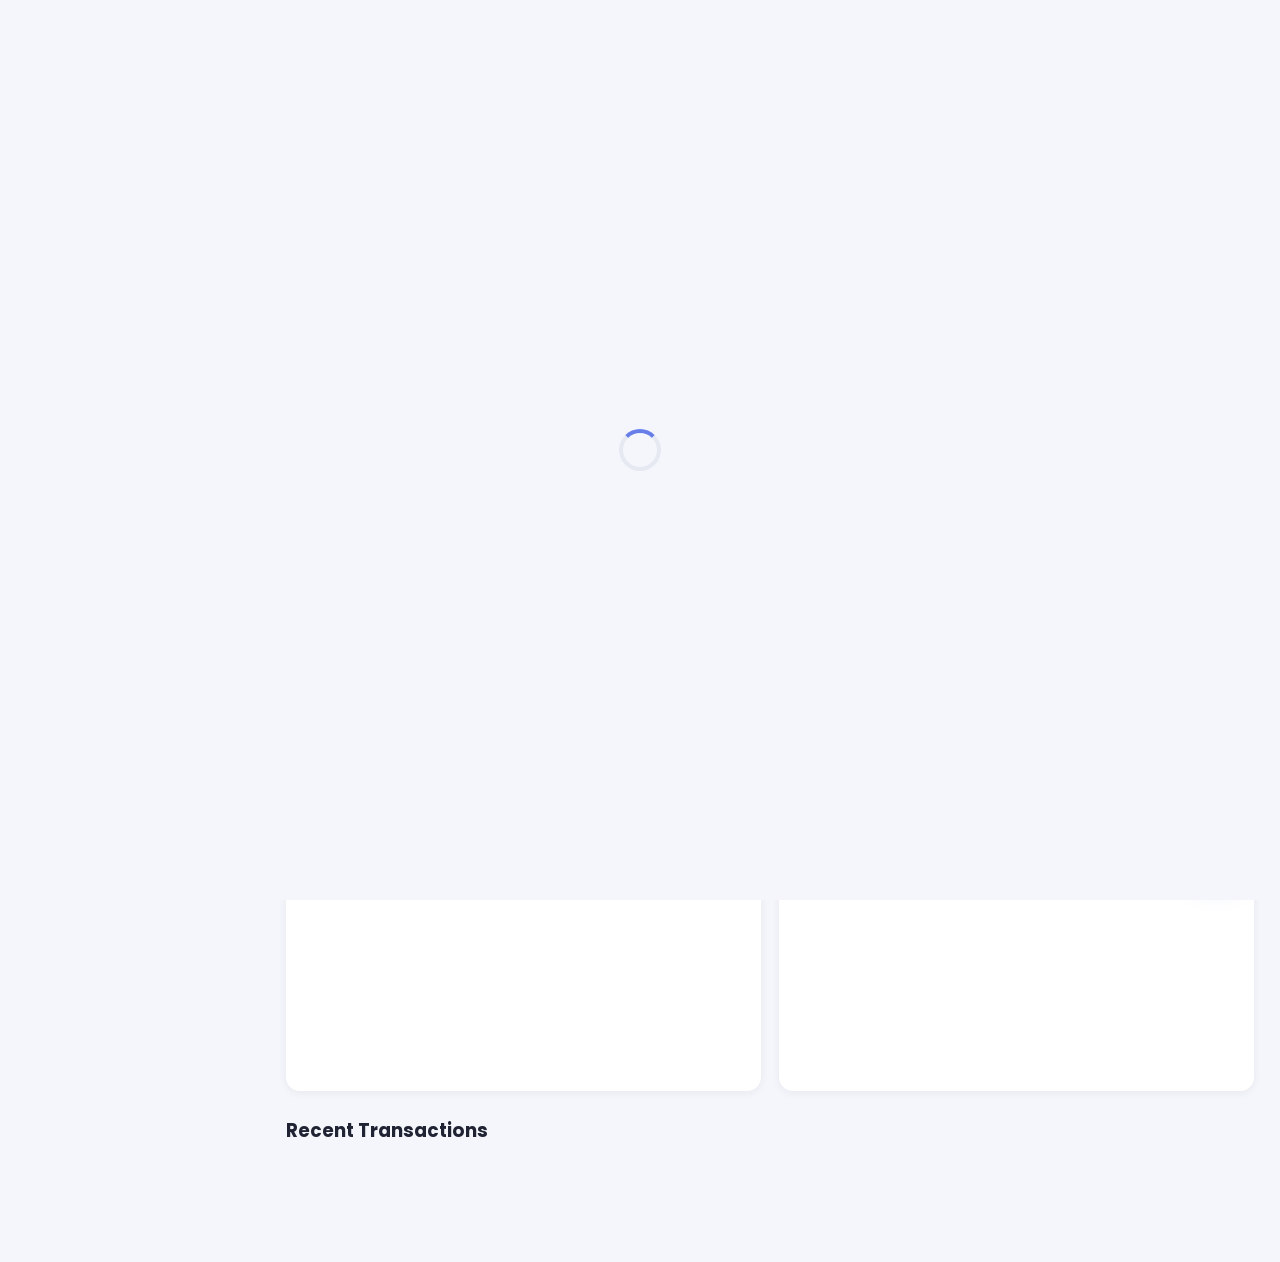
==== dashboard.html @ 9ea7223c "Initial commit: modern expense tracker with Firebase auth, Firestore, charts and admin dashboard Van" ====
<!DOCTYPE html>
<html lang="en">
<head>
<meta charset="UTF-8" />
<meta name="viewport" content="width=device-width, initial-scale=1.0" />
<title>Expense Tracker | Dashboard</title>

<link rel="preconnect" href="https://fonts.googleapis.com" />
<link href="https://fonts.googleapis.com/css2?family=Poppins:wght@400;500;600;700;800&display=swap" rel="stylesheet" />
<link rel="stylesheet" href="https://cdnjs.cloudflare.com/ajax/libs/font-awesome/6.5.1/css/all.min.css" />

<link rel="stylesheet" href="css/styles.css" />
<link rel="stylesheet" href="css/dashboard.css" />

<link rel="icon" href="data:image/svg+xml,<svg xmlns=%22http://www.w3.org/2000/svg%22 viewBox=%220 0 100 100%22><text y=%22.9em%22 font-size=%2290%22>💰</text></svg>" />
</head>
<body data-theme="light">

<!-- Full page loader shown until auth state + initial data resolve -->
<div id="page-loader">
  <div class="spinner"></div>
</div>

<div id="toast-container"></div>
<div class="sidebar-overlay" id="sidebar-overlay"></div>

<div class="app-shell">

  <!-- ================= SIDEBAR ================= -->
  <aside class="sidebar" id="sidebar">
    <div class="sidebar-brand">
      <div class="logo-icon"><i class="fa-solid fa-wallet"></i></div>
      <span>ExpenseTracker</span>
    </div>

    <ul class="nav-list">
      <li class="nav-item active" data-section="dashboard"><i class="fa-solid fa-gauge-high"></i>Dashboard</li>
      <li class="nav-item" data-section="expenses"><i class="fa-solid fa-receipt"></i>Expenses</li>
      <li class="nav-item" data-section="categories"><i class="fa-solid fa-tags"></i>Categories</li>
      <li class="nav-item" data-section="budget"><i class="fa-solid fa-piggy-bank"></i>Budget</li>
      <li class="nav-item" data-section="reports"><i class="fa-solid fa-file-export"></i>Reports</li>

      <li class="nav-section-label admin-only hidden">Administration</li>
      <li class="nav-item admin-link admin-only hidden" data-section="admin"><i class="fa-solid fa-user-shield"></i>Admin Panel</li>
    </ul>

    <div class="sidebar-footer">
      <div class="user-mini">
        <img id="sidebar-user-photo" src="" alt="avatar" />
        <div>
          <div class="name" id="sidebar-user-name">&nbsp;</div>
          <div class="email" id="sidebar-user-email">&nbsp;</div>
        </div>
      </div>
      <button class="btn btn-outline btn-block btn-sm" id="logout-btn"><i class="fa-solid fa-right-from-bracket"></i> Logout</button>
    </div>
  </aside>

  <!-- ================= MAIN ================= -->
  <div class="main-content">
    <header class="topbar">
      <div class="flex gap-12" style="align-items:center;">
        <button class="btn-icon" id="hamburger-btn"><i class="fa-solid fa-bars"></i></button>
        <h2 id="page-title">Dashboard</h2>
      </div>
      <div class="topbar-actions">
        <button class="theme-toggle" id="theme-toggle" title="Toggle dark mode">
          <div class="knob"><i class="fa-solid fa-moon"></i></div>
        </button>
        <span class="badge badge-admin admin-only hidden"><i class="fa-solid fa-crown"></i> Admin</span>
      </div>
    </header>

    <div class="page-body">

      <!-- ============ DASHBOARD SECTION ============ -->
      <section class="page-section active" id="section-dashboard">
        <div class="summary-grid" id="summary-cards"></div>

        <div class="charts-grid">
          <div class="chart-card"><h4><i class="fa-solid fa-chart-column"></i> Today</h4><div class="chart-wrap"><canvas id="chart-daily"></canvas></div></div>
          <div class="chart-card"><h4><i class="fa-solid fa-chart-bar"></i> This Week</h4><div class="chart-wrap"><canvas id="chart-weekly"></canvas></div></div>
          <div class="chart-card"><h4><i class="fa-solid fa-chart-line"></i> This Month</h4><div class="chart-wrap"><canvas id="chart-monthly"></canvas></div></div>
          <div class="chart-card"><h4><i class="fa-solid fa-chart-area"></i> This Year</h4><div class="chart-wrap"><canvas id="chart-yearly"></canvas></div></div>
          <div class="chart-card"><h4><i class="fa-solid fa-chart-pie"></i> By Category</h4><div class="chart-wrap"><canvas id="chart-category"></canvas></div></div>
          <div class="chart-card"><h4><i class="fa-solid fa-credit-card"></i> By Payment Method</h4><div class="chart-wrap"><canvas id="chart-payment"></canvas></div></div>
        </div>

        <div class="section-header"><h3>Recent Transactions</h3></div>
        <div class="expense-list" id="recent-transactions"></div>
      </section>

      <!-- ============ EXPENSES SECTION ============ -->
      <section class="page-section" id="section-expenses">
        <div class="section-header">
          <h3>All Expenses</h3>
          <button class="btn btn-primary btn-sm" id="add-expense-btn-inline"><i class="fa-solid fa-plus"></i> Add Expense</button>
        </div>

        <div class="filters-bar">
          <div class="search-box"><i class="fa-solid fa-magnifying-glass"></i><input type="text" class="form-control" id="expense-search" placeholder="Search by name or category&hellip;" /></div>
          <select class="form-control" id="filter-category"><option value="">All Categories</option></select>
          <select class="form-control" id="filter-payment"><option value="">All Payment Methods</option></select>
          <select class="form-control" id="filter-month">
            <option value="">All Months</option>
          </select>
          <select class="form-control" id="filter-year"><option value="">All Years</option></select>
          <input type="number" class="form-control" id="filter-min-amount" placeholder="Min ₹" style="width:100px;" />
          <input type="number" class="form-control" id="filter-max-amount" placeholder="Max ₹" style="width:100px;" />
          <select class="form-control" id="sort-expenses">
            <option value="latest">Latest First</option>
            <option value="oldest">Oldest First</option>
            <option value="highest">Highest Amount</option>
            <option value="lowest">Lowest Amount</option>
          </select>
          <button class="btn btn-outline btn-sm" id="clear-filters-btn"><i class="fa-solid fa-filter-circle-xmark"></i> Clear</button>
        </div>

        <div class="list-header">
          <span></span><span>Expense</span><span class="col-category">Category</span><span class="col-payment">Payment</span><span>Amount</span><span></span>
        </div>
        <div class="expense-list" id="full-expense-list"></div>
      </section>

      <!-- ============ CATEGORIES SECTION ============ -->
      <section class="page-section" id="section-categories">
        <div class="section-header"><h3>Categories</h3></div>
        <div class="category-grid" id="category-grid"></div>
      </section>

      <!-- ============ BUDGET SECTION ============ -->
      <section class="page-section" id="section-budget">
        <div class="section-header">
          <h3>Budget Tracking</h3>
          <button class="btn btn-primary btn-sm" id="set-budget-btn"><i class="fa-solid fa-gear"></i> Set Budget</button>
        </div>
        <div class="budget-grid" id="budget-grid"></div>
      </section>

      <!-- ============ REPORTS SECTION ============ -->
      <section class="page-section" id="section-reports">
        <div class="section-header"><h3>Reports</h3></div>

        <div class="report-range-grid">
          <button class="chip active" data-range="today">Today</button>
          <button class="chip" data-range="yesterday">Yesterday</button>
          <button class="chip" data-range="week">This Week</button>
          <button class="chip" data-range="month">This Month</button>
          <button class="chip" data-range="year">This Year</button>
          <button class="chip" data-range="custom">Custom Range</button>
        </div>

        <div class="filters-bar hidden" id="custom-range-bar">
          <div class="form-group" style="margin-bottom:0;"><label>From</label><input type="date" class="form-control" id="report-from" /></div>
          <div class="form-group" style="margin-bottom:0;"><label>To</label><input type="date" class="form-control" id="report-to" /></div>
          <button class="btn btn-primary btn-sm" id="apply-custom-range">Apply</button>
        </div>

        <div class="report-summary-grid" id="report-summary"></div>

        <div class="chart-card">
          <h4><i class="fa-solid fa-chart-simple"></i> Report Breakdown</h4>
          <div class="chart-wrap"><canvas id="chart-report"></canvas></div>
        </div>

        <div class="expense-list" id="report-expense-list" style="margin-top:18px;"></div>

        <div class="export-actions">
          <button class="btn btn-outline btn-sm" id="export-csv-btn"><i class="fa-solid fa-file-csv"></i> Export CSV</button>
          <button class="btn btn-outline btn-sm" id="export-excel-btn"><i class="fa-solid fa-file-excel"></i> Export Excel</button>
          <button class="btn btn-outline btn-sm" id="export-pdf-btn"><i class="fa-solid fa-file-pdf"></i> Export PDF</button>
        </div>
      </section>

      <!-- ============ ADMIN SECTION ============ -->
      <section class="page-section" id="section-admin">
        <div class="section-header"><h3>Admin Panel</h3></div>

        <div class="admin-stats-grid" id="admin-stats"></div>

        <div class="charts-grid">
          <div class="chart-card"><h4><i class="fa-solid fa-chart-pie"></i> Spend by User</h4><div class="chart-wrap"><canvas id="chart-admin-users"></canvas></div></div>
          <div class="chart-card"><h4><i class="fa-solid fa-chart-column"></i> Spend by Category (All Users)</h4><div class="chart-wrap"><canvas id="chart-admin-category"></canvas></div></div>
        </div>

        <div class="section-header"><h3>Registered Users</h3>
          <div class="search-box" style="max-width:260px;"><i class="fa-solid fa-magnifying-glass"></i><input type="text" class="form-control" id="admin-user-search" placeholder="Search users&hellip;" /></div>
        </div>
        <div class="user-table-wrap">
          <table class="data-table" id="admin-users-table">
            <thead><tr><th>User</th><th>Email</th><th>Transactions</th><th>Total Spent</th><th>Joined</th><th>Actions</th></tr></thead>
            <tbody></tbody>
          </table>
        </div>

        <div class="section-header" style="margin-top:24px;"><h3>All Expenses</h3></div>
        <div class="filters-bar">
          <div class="search-box"><i class="fa-solid fa-magnifying-glass"></i><input type="text" class="form-control" id="admin-expense-search" placeholder="Search expenses&hellip;" /></div>
          <select class="form-control" id="admin-filter-user"><option value="">All Users</option></select>
          <select class="form-control" id="admin-filter-category"><option value="">All Categories</option></select>
          <button class="btn btn-outline btn-sm" id="admin-export-btn"><i class="fa-solid fa-download"></i> Export User Data</button>
        </div>
        <div class="admin-expense-wrap">
          <table class="data-table" id="admin-expenses-table">
            <thead><tr><th>Date</th><th>User</th><th>Expense</th><th>Category</th><th>Amount</th><th>Payment</th><th>Actions</th></tr></thead>
            <tbody></tbody>
          </table>
        </div>
      </section>

    </div>
  </div>
</div>

<!-- ================= FAB ================= -->
<button class="fab" id="fab-add-expense" title="Add Expense"><i class="fa-solid fa-plus"></i></button>

<!-- ================= EXPENSE MODAL ================= -->
<div class="modal-overlay" id="expense-modal">
  <div class="modal pop-in">
    <div class="modal-header">
      <h3 id="expense-modal-title">Add Expense</h3>
      <button class="btn-icon modal-close-btn" data-close="expense-modal"><i class="fa-solid fa-xmark"></i></button>
    </div>
    <form id="expense-form">
      <div class="modal-body">
        <input type="hidden" id="expense-id" />
        <div class="form-group">
          <label>Expense Name</label>
          <input type="text" class="form-control" id="expense-name" placeholder="e.g. Grocery shopping" required />
        </div>
        <div class="form-row">
          <div class="form-group">
            <label>Amount (₹)</label>
            <input type="number" step="0.01" min="0" class="form-control" id="expense-amount" placeholder="0.00" required />
          </div>
          <div class="form-group">
            <label>Category</label>
            <select class="form-control" id="expense-category" required></select>
          </div>
        </div>
        <div class="form-row">
          <div class="form-group">
            <label>Date</label>
            <input type="date" class="form-control" id="expense-date" required />
          </div>
          <div class="form-group">
            <label>Time</label>
            <input type="time" class="form-control" id="expense-time" required />
          </div>
        </div>
        <div class="form-group">
          <label>Payment Method</label>
          <select class="form-control" id="expense-payment" required></select>
        </div>
        <div class="form-group">
          <label>Notes (optional)</label>
          <textarea class="form-control" id="expense-notes" placeholder="Add any additional details&hellip;"></textarea>
        </div>
      </div>
      <div class="modal-footer">
        <button type="button" class="btn btn-secondary" data-close="expense-modal">Cancel</button>
        <button type="submit" class="btn btn-primary"><i class="fa-solid fa-check"></i> Save Expense</button>
      </div>
    </form>
  </div>
</div>

<!-- ================= CATEGORY MODAL ================= -->
<div class="modal-overlay" id="category-modal">
  <div class="modal modal-sm pop-in">
    <div class="modal-header">
      <h3 id="category-modal-title">Add Category</h3>
      <button class="btn-icon modal-close-btn" data-close="category-modal"><i class="fa-solid fa-xmark"></i></button>
    </div>
    <form id="category-form">
      <div class="modal-body">
        <input type="hidden" id="category-id" />
        <div class="form-group">
          <label>Category Name</label>
          <input type="text" class="form-control" id="category-name" placeholder="e.g. Pet Care" required />
        </div>
        <div class="form-group">
          <label>Icon</label>
          <select class="form-control" id="category-icon">
            <option value="fa-tag">Tag</option>
            <option value="fa-star">Star</option>
            <option value="fa-paw">Pet</option>
            <option value="fa-dumbbell">Fitness</option>
            <option value="fa-book">Books</option>
            <option value="fa-mug-hot">Coffee</option>
            <option value="fa-car">Vehicle</option>
            <option value="fa-baby">Baby</option>
            <option value="fa-tools">Repairs</option>
            <option value="fa-face-smile">Personal Care</option>
          </select>
        </div>
        <div class="form-group">
          <label>Color</label>
          <input type="color" class="form-control" id="category-color" value="#667eea" style="height:44px; padding:4px;" />
        </div>
      </div>
      <div class="modal-footer">
        <button type="button" class="btn btn-secondary" data-close="category-modal">Cancel</button>
        <button type="submit" class="btn btn-primary"><i class="fa-solid fa-check"></i> Save Category</button>
      </div>
    </form>
  </div>
</div>

<!-- ================= BUDGET MODAL ================= -->
<div class="modal-overlay" id="budget-modal">
  <div class="modal modal-sm pop-in">
    <div class="modal-header">
      <h3>Set Monthly Budget</h3>
      <button class="btn-icon modal-close-btn" data-close="budget-modal"><i class="fa-solid fa-xmark"></i></button>
    </div>
    <form id="budget-form">
      <div class="modal-body">
        <div class="form-group">
          <label>Overall Monthly Budget (₹)</label>
          <input type="number" min="0" step="0.01" class="form-control" id="budget-overall" placeholder="e.g. 30000" />
        </div>
        <div class="form-group">
          <label>Category Budget (optional)</label>
          <select class="form-control" id="budget-category"></select>
        </div>
        <div class="form-group">
          <label>Category Budget Amount (₹)</label>
          <input type="number" min="0" step="0.01" class="form-control" id="budget-category-amount" placeholder="e.g. 5000" />
        </div>
      </div>
      <div class="modal-footer">
        <button type="button" class="btn btn-secondary" data-close="budget-modal">Cancel</button>
        <button type="submit" class="btn btn-primary"><i class="fa-solid fa-check"></i> Save Budget</button>
      </div>
    </form>
  </div>
</div>

<!-- ================= CONFIRM MODAL ================= -->
<div class="modal-overlay" id="confirm-modal">
  <div class="modal modal-sm pop-in">
    <div class="modal-body" style="text-align:center; padding-top:30px;">
      <div class="confirm-icon"><i class="fa-solid fa-trash"></i></div>
      <h3 class="confirm-title">Delete this item?</h3>
      <p class="confirm-message" style="color:var(--text-secondary); margin-top:8px; font-size:0.88rem;"></p>
    </div>
    <div class="modal-footer" style="justify-content:center;">
      <button type="button" class="btn btn-secondary confirm-cancel-btn">Cancel</button>
      <button type="button" class="btn btn-danger confirm-ok-btn">Delete</button>
    </div>
  </div>
</div>

<!-- Firebase Compat SDK -->
<script src="https://www.gstatic.com/firebasejs/10.12.2/firebase-app-compat.js"></script>
<script src="https://www.gstatic.com/firebasejs/10.12.2/firebase-auth-compat.js"></script>
<script src="https://www.gstatic.com/firebasejs/10.12.2/firebase-firestore-compat.js"></script>

<!-- Charting + export libraries -->
<script src="https://cdn.jsdelivr.net/npm/chart.js@4.4.4/dist/chart.umd.min.js"></script>
<script src="https://cdn.jsdelivr.net/npm/xlsx@0.18.5/dist/xlsx.full.min.js"></script>
<script src="https://cdn.jsdelivr.net/npm/jspdf@2.5.1/dist/jspdf.umd.min.js"></script>
<script src="https://cdn.jsdelivr.net/npm/jspdf-autotable@3.8.2/dist/jspdf.plugin.autotable.min.js"></script>

<!-- App scripts -->
<script src="js/firebase-config.js"></script>
<script src="js/constants.js"></script>
<script src="js/utils.js"></script>
<script src="js/auth.js"></script>
<script src="js/categories.js"></script>
<script src="js/expenses.js"></script>
<script src="js/charts.js"></script>
<script src="js/budget.js"></script>
<script src="js/reports.js"></script>
<script src="js/admin.js"></script>
<script src="js/dashboard.js"></script>
</body>
</html>
---- css/styles.css ----
/* ==========================================================================
   Global styles: variables, reset, typography, buttons, forms, modals,
   toasts, spinners and other shared components used across every page.
   ========================================================================== */

:root {
  /* Brand gradient palette */
  --gradient-primary: linear-gradient(135deg, #667eea 0%, #764ba2 100%);
  --gradient-secondary: linear-gradient(135deg, #f093fb 0%, #f5576c 100%);
  --gradient-success: linear-gradient(135deg, #43e97b 0%, #38f9d7 100%);
  --gradient-warning: linear-gradient(135deg, #fa709a 0%, #fee140 100%);
  --gradient-info: linear-gradient(135deg, #4facfe 0%, #00f2fe 100%);
  --gradient-dark: linear-gradient(135deg, #232526 0%, #414345 100%);

  --color-primary: #667eea;
  --color-primary-dark: #5a67d8;
  --color-secondary: #f5576c;
  --color-success: #38b000;
  --color-danger: #ef476f;
  --color-warning: #f9a826;
  --color-info: #4facfe;

  --bg-body: #f4f6fb;
  --bg-surface: #ffffff;
  --bg-surface-alt: #f8f9fe;
  --bg-hover: #eef1fb;
  --text-primary: #1f2333;
  --text-secondary: #6b7280;
  --text-muted: #9aa0ac;
  --border-color: #e6e9f2;
  --shadow-sm: 0 2px 8px rgba(31, 35, 51, 0.06);
  --shadow-md: 0 8px 24px rgba(31, 35, 51, 0.10);
  --shadow-lg: 0 16px 40px rgba(31, 35, 51, 0.16);

  --radius-sm: 8px;
  --radius-md: 14px;
  --radius-lg: 22px;
  --radius-pill: 999px;

  --sidebar-width: 260px;
  --topbar-height: 72px;

  --transition-fast: 0.18s ease;
  --transition-medium: 0.32s cubic-bezier(0.4, 0, 0.2, 1);

  --font-family: "Poppins", "Segoe UI", system-ui, -apple-system, sans-serif;
}

[data-theme="dark"] {
  --bg-body: #12141f;
  --bg-surface: #1b1e2c;
  --bg-surface-alt: #212437;
  --bg-hover: #262a3d;
  --text-primary: #f1f2f8;
  --text-secondary: #b3b7c9;
  --text-muted: #767c92;
  --border-color: #2b2f45;
  --shadow-sm: 0 2px 8px rgba(0, 0, 0, 0.3);
  --shadow-md: 0 8px 24px rgba(0, 0, 0, 0.35);
  --shadow-lg: 0 16px 40px rgba(0, 0, 0, 0.45);
}

* {
  margin: 0;
  padding: 0;
  box-sizing: border-box;
}

html {
  scroll-behavior: smooth;
}

body {
  font-family: var(--font-family);
  background: var(--bg-body);
  color: var(--text-primary);
  min-height: 100vh;
  transition: background var(--transition-medium), color var(--transition-medium);
  -webkit-font-smoothing: antialiased;
}

img {
  max-width: 100%;
  display: block;
}

a {
  color: inherit;
  text-decoration: none;
}

button {
  font-family: inherit;
  cursor: pointer;
}

input,
select,
textarea {
  font-family: inherit;
  font-size: 0.95rem;
}

::-webkit-scrollbar {
  width: 8px;
  height: 8px;
}
::-webkit-scrollbar-thumb {
  background: var(--border-color);
  border-radius: var(--radius-pill);
}
::-webkit-scrollbar-track {
  background: transparent;
}

/* ---------- Layout utilities ---------- */
.hidden {
  display: none !important;
}

.flex {
  display: flex;
}
.flex-center {
  display: flex;
  align-items: center;
  justify-content: center;
}
.flex-between {
  display: flex;
  align-items: center;
  justify-content: space-between;
}
.gap-8 { gap: 8px; }
.gap-12 { gap: 12px; }
.gap-16 { gap: 16px; }

/* ---------- Buttons ---------- */
.btn {
  display: inline-flex;
  align-items: center;
  justify-content: center;
  gap: 8px;
  padding: 11px 22px;
  border: none;
  border-radius: var(--radius-pill);
  font-size: 0.92rem;
  font-weight: 600;
  transition: transform var(--transition-fast), box-shadow var(--transition-fast), opacity var(--transition-fast);
  white-space: nowrap;
}
.btn:active {
  transform: scale(0.97);
}
.btn:disabled {
  opacity: 0.6;
  cursor: not-allowed;
}
.btn-primary {
  background: var(--gradient-primary);
  color: #fff;
  box-shadow: 0 6px 16px rgba(102, 126, 234, 0.35);
}
.btn-primary:hover {
  box-shadow: 0 8px 22px rgba(102, 126, 234, 0.45);
  transform: translateY(-1px);
}
.btn-secondary {
  background: var(--bg-hover);
  color: var(--text-primary);
}
.btn-secondary:hover {
  background: var(--border-color);
}
.btn-danger {
  background: var(--gradient-secondary);
  color: #fff;
  box-shadow: 0 6px 16px rgba(245, 87, 108, 0.35);
}
.btn-outline {
  background: transparent;
  border: 1.5px solid var(--border-color);
  color: var(--text-primary);
}
.btn-outline:hover {
  border-color: var(--color-primary);
  color: var(--color-primary);
}
.btn-sm {
  padding: 7px 14px;
  font-size: 0.8rem;
}
.btn-icon {
  width: 38px;
  height: 38px;
  padding: 0;
  border-radius: 50%;
  background: var(--bg-hover);
  color: var(--text-secondary);
}
.btn-icon:hover {
  background: var(--border-color);
  color: var(--text-primary);
}
.btn-block {
  width: 100%;
}

/* ---------- Forms ---------- */
.form-group {
  display: flex;
  flex-direction: column;
  gap: 6px;
  margin-bottom: 16px;
}
.form-group label {
  font-size: 0.82rem;
  font-weight: 600;
  color: var(--text-secondary);
}
.form-control {
  padding: 11px 14px;
  border: 1.5px solid var(--border-color);
  border-radius: var(--radius-sm);
  background: var(--bg-surface-alt);
  color: var(--text-primary);
  transition: border-color var(--transition-fast), box-shadow var(--transition-fast);
}
.form-control:focus {
  outline: none;
  border-color: var(--color-primary);
  box-shadow: 0 0 0 3px rgba(102, 126, 234, 0.15);
}
textarea.form-control {
  resize: vertical;
  min-height: 70px;
}
.form-row {
  display: grid;
  grid-template-columns: 1fr 1fr;
  gap: 14px;
}
.input-with-icon {
  position: relative;
}
.input-with-icon i {
  position: absolute;
  left: 14px;
  top: 50%;
  transform: translateY(-50%);
  color: var(--text-muted);
}
.input-with-icon .form-control {
  padding-left: 40px;
}

/* ---------- Cards ---------- */
.card {
  background: var(--bg-surface);
  border-radius: var(--radius-md);
  box-shadow: var(--shadow-sm);
  padding: 20px;
  transition: transform var(--transition-fast), box-shadow var(--transition-fast);
}
.card:hover {
  box-shadow: var(--shadow-md);
}

/* ---------- Modal ---------- */
.modal-overlay {
  position: fixed;
  inset: 0;
  background: rgba(15, 17, 26, 0.55);
  backdrop-filter: blur(3px);
  display: flex;
  align-items: center;
  justify-content: center;
  z-index: 1000;
  opacity: 0;
  pointer-events: none;
  transition: opacity var(--transition-medium);
  padding: 16px;
}
.modal-overlay.active {
  opacity: 1;
  pointer-events: auto;
}
.modal {
  background: var(--bg-surface);
  border-radius: var(--radius-lg);
  width: 100%;
  max-width: 520px;
  max-height: 90vh;
  overflow-y: auto;
  box-shadow: var(--shadow-lg);
  transform: translateY(24px) scale(0.97);
  transition: transform var(--transition-medium);
}
.modal-overlay.active .modal {
  transform: translateY(0) scale(1);
}
.modal-sm { max-width: 400px; }
.modal-lg { max-width: 760px; }
.modal-header {
  display: flex;
  align-items: center;
  justify-content: space-between;
  padding: 22px 24px;
  border-bottom: 1px solid var(--border-color);
}
.modal-header h3 {
  font-size: 1.1rem;
  font-weight: 700;
}
.modal-body {
  padding: 22px 24px;
}
.modal-footer {
  display: flex;
  justify-content: flex-end;
  gap: 10px;
  padding: 18px 24px;
  border-top: 1px solid var(--border-color);
}

/* ---------- Toasts ---------- */
#toast-container {
  position: fixed;
  top: 20px;
  right: 20px;
  z-index: 2000;
  display: flex;
  flex-direction: column;
  gap: 10px;
  max-width: 340px;
}
.toast {
  display: flex;
  align-items: flex-start;
  gap: 10px;
  background: var(--bg-surface);
  color: var(--text-primary);
  padding: 14px 16px;
  border-radius: var(--radius-sm);
  box-shadow: var(--shadow-lg);
  border-left: 4px solid var(--color-primary);
  animation: toast-in 0.3s ease forwards;
  font-size: 0.88rem;
}
.toast.toast-success { border-left-color: var(--color-success); }
.toast.toast-error { border-left-color: var(--color-danger); }
.toast.toast-warning { border-left-color: var(--color-warning); }
.toast i { margin-top: 2px; }
.toast.toast-out {
  animation: toast-out 0.25s ease forwards;
}
@keyframes toast-in {
  from { opacity: 0; transform: translateX(40px); }
  to { opacity: 1; transform: translateX(0); }
}
@keyframes toast-out {
  from { opacity: 1; transform: translateX(0); }
  to { opacity: 0; transform: translateX(40px); }
}

/* ---------- Spinner / loading ---------- */
.spinner {
  width: 42px;
  height: 42px;
  border: 4px solid var(--border-color);
  border-top-color: var(--color-primary);
  border-radius: 50%;
  animation: spin 0.8s linear infinite;
}
@keyframes spin {
  to { transform: rotate(360deg); }
}
#page-loader {
  position: fixed;
  inset: 0;
  display: flex;
  align-items: center;
  justify-content: center;
  background: var(--bg-body);
  z-index: 3000;
  transition: opacity 0.3s ease;
}
#page-loader.fade-out {
  opacity: 0;
  pointer-events: none;
}

/* ---------- Empty state ---------- */
.empty-state {
  display: flex;
  flex-direction: column;
  align-items: center;
  justify-content: center;
  text-align: center;
  padding: 48px 20px;
  color: var(--text-secondary);
}
.empty-state i {
  font-size: 3rem;
  margin-bottom: 14px;
  background: var(--gradient-primary);
  -webkit-background-clip: text;
  background-clip: text;
  color: transparent;
}
.empty-state h4 {
  margin-bottom: 6px;
  color: var(--text-primary);
}
.empty-state p {
  font-size: 0.85rem;
  max-width: 280px;
}

/* ---------- Badges / chips ---------- */
.badge {
  display: inline-flex;
  align-items: center;
  gap: 5px;
  padding: 4px 11px;
  border-radius: var(--radius-pill);
  font-size: 0.72rem;
  font-weight: 600;
}
.badge-success { background: rgba(56, 176, 0, 0.14); color: var(--color-success); }
.badge-danger { background: rgba(239, 71, 111, 0.14); color: var(--color-danger); }
.badge-warning { background: rgba(249, 168, 38, 0.14); color: var(--color-warning); }
.badge-info { background: rgba(79, 172, 254, 0.14); color: var(--color-info); }
.badge-admin {
  background: var(--gradient-secondary);
  color: #fff;
}

.chip {
  display: inline-flex;
  align-items: center;
  gap: 6px;
  padding: 6px 13px;
  border-radius: var(--radius-pill);
  background: var(--bg-hover);
  font-size: 0.8rem;
  font-weight: 500;
  border: 1.5px solid transparent;
  transition: all var(--transition-fast);
}
.chip.active {
  border-color: var(--color-primary);
  background: rgba(102, 126, 234, 0.12);
  color: var(--color-primary);
}

/* ---------- Utility animations ---------- */
.fade-in {
  animation: fadeIn 0.4s ease both;
}
@keyframes fadeIn {
  from { opacity: 0; transform: translateY(8px); }
  to { opacity: 1; transform: translateY(0); }
}
.pop-in {
  animation: popIn 0.35s cubic-bezier(0.34, 1.56, 0.64, 1) both;
}
@keyframes popIn {
  from { opacity: 0; transform: scale(0.9); }
  to { opacity: 1; transform: scale(1); }
}

/* ---------- Confirm dialog ---------- */
.confirm-icon {
  width: 60px;
  height: 60px;
  border-radius: 50%;
  display: flex;
  align-items: center;
  justify-content: center;
  font-size: 1.5rem;
  margin: 0 auto 14px;
  background: rgba(239, 71, 111, 0.12);
  color: var(--color-danger);
}

@media (max-width: 640px) {
  .form-row { grid-template-columns: 1fr; }
  .modal { max-width: 94vw; }
}
---- css/dashboard.css ----
/* ==========================================================================
   Dashboard layout: sidebar, topbar, summary cards, charts, tables, FAB,
   filters, budget widgets and the admin panel.
   ========================================================================== */

.app-shell {
  display: flex;
  min-height: 100vh;
}

/* ---------- Sidebar ---------- */
.sidebar {
  width: var(--sidebar-width);
  flex-shrink: 0;
  background: var(--bg-surface);
  border-right: 1px solid var(--border-color);
  display: flex;
  flex-direction: column;
  padding: 22px 16px;
  position: fixed;
  top: 0;
  bottom: 0;
  left: 0;
  z-index: 200;
  transition: transform var(--transition-medium);
}

.sidebar-brand {
  display: flex;
  align-items: center;
  gap: 12px;
  padding: 6px 10px 26px;
}
.sidebar-brand .logo-icon {
  width: 40px;
  height: 40px;
  border-radius: 12px;
  background: var(--gradient-primary);
  display: flex;
  align-items: center;
  justify-content: center;
  color: #fff;
  font-size: 1.1rem;
  box-shadow: 0 8px 18px rgba(102, 126, 234, 0.35);
}
.sidebar-brand span {
  font-weight: 700;
  font-size: 1.05rem;
}

.nav-list {
  list-style: none;
  display: flex;
  flex-direction: column;
  gap: 4px;
  flex: 1;
  overflow-y: auto;
}
.nav-item {
  display: flex;
  align-items: center;
  gap: 12px;
  padding: 11px 14px;
  border-radius: var(--radius-sm);
  color: var(--text-secondary);
  font-size: 0.9rem;
  font-weight: 500;
  transition: all var(--transition-fast);
  cursor: pointer;
  position: relative;
}
.nav-item i {
  width: 18px;
  text-align: center;
  font-size: 1rem;
}
.nav-item:hover {
  background: var(--bg-hover);
  color: var(--text-primary);
}
.nav-item.active {
  background: var(--gradient-primary);
  color: #fff;
  box-shadow: 0 6px 16px rgba(102, 126, 234, 0.35);
}
.nav-item.admin-link {
  color: var(--color-secondary);
}
.nav-section-label {
  font-size: 0.68rem;
  text-transform: uppercase;
  letter-spacing: 0.06em;
  color: var(--text-muted);
  padding: 14px 14px 6px;
  font-weight: 700;
}

.sidebar-footer {
  border-top: 1px solid var(--border-color);
  padding-top: 14px;
  display: flex;
  flex-direction: column;
  gap: 10px;
}
.user-mini {
  display: flex;
  align-items: center;
  gap: 10px;
  padding: 8px 10px;
  border-radius: var(--radius-sm);
}
.user-mini img {
  width: 36px;
  height: 36px;
  border-radius: 50%;
  object-fit: cover;
  border: 2px solid var(--border-color);
}
.user-mini .name {
  font-size: 0.85rem;
  font-weight: 600;
  white-space: nowrap;
  overflow: hidden;
  text-overflow: ellipsis;
  max-width: 140px;
}
.user-mini .email {
  font-size: 0.7rem;
  color: var(--text-muted);
  white-space: nowrap;
  overflow: hidden;
  text-overflow: ellipsis;
  max-width: 140px;
}

/* ---------- Main content ---------- */
.main-content {
  margin-left: var(--sidebar-width);
  flex: 1;
  min-width: 0;
  display: flex;
  flex-direction: column;
}

.topbar {
  height: var(--topbar-height);
  background: var(--bg-surface);
  border-bottom: 1px solid var(--border-color);
  display: flex;
  align-items: center;
  justify-content: space-between;
  padding: 0 26px;
  position: sticky;
  top: 0;
  z-index: 100;
  gap: 16px;
}
.topbar h2 {
  font-size: 1.2rem;
  font-weight: 700;
}
.topbar-actions {
  display: flex;
  align-items: center;
  gap: 12px;
}
#hamburger-btn {
  display: none;
}

.theme-toggle {
  width: 44px;
  height: 24px;
  border-radius: var(--radius-pill);
  background: var(--bg-hover);
  border: 1px solid var(--border-color);
  position: relative;
  padding: 2px;
}
.theme-toggle .knob {
  width: 18px;
  height: 18px;
  border-radius: 50%;
  background: var(--gradient-primary);
  transition: transform var(--transition-fast);
  display: flex;
  align-items: center;
  justify-content: center;
  color: #fff;
  font-size: 10px;
}
[data-theme="dark"] .theme-toggle .knob {
  transform: translateX(20px);
}

.page-body {
  padding: 24px 26px 100px;
}

.page-section {
  display: none;
}
.page-section.active {
  display: block;
}

/* ---------- Summary cards ---------- */
.summary-grid {
  display: grid;
  grid-template-columns: repeat(auto-fit, minmax(210px, 1fr));
  gap: 18px;
  margin-bottom: 26px;
}
.summary-card {
  border-radius: var(--radius-md);
  padding: 20px;
  color: #fff;
  position: relative;
  overflow: hidden;
  box-shadow: var(--shadow-sm);
  transition: transform var(--transition-fast), box-shadow var(--transition-fast);
}
.summary-card:hover {
  transform: translateY(-3px);
  box-shadow: var(--shadow-md);
}
.summary-card .icon-badge {
  width: 42px;
  height: 42px;
  border-radius: 12px;
  background: rgba(255, 255, 255, 0.22);
  display: flex;
  align-items: center;
  justify-content: center;
  font-size: 1.1rem;
  margin-bottom: 14px;
}
.summary-card .label {
  font-size: 0.78rem;
  opacity: 0.9;
  margin-bottom: 4px;
}
.summary-card .value {
  font-size: 1.5rem;
  font-weight: 700;
}
.summary-card .sub {
  font-size: 0.72rem;
  opacity: 0.85;
  margin-top: 6px;
}
.summary-card::after {
  content: "";
  position: absolute;
  width: 120px;
  height: 120px;
  border-radius: 50%;
  background: rgba(255, 255, 255, 0.12);
  top: -40px;
  right: -30px;
}
.sc-1 { background: var(--gradient-primary); }
.sc-2 { background: var(--gradient-secondary); }
.sc-3 { background: var(--gradient-success); }
.sc-4 { background: var(--gradient-warning); }
.sc-5 { background: var(--gradient-info); }
.sc-6 { background: var(--gradient-dark); }
.sc-7 { background: linear-gradient(135deg, #a18cd1 0%, #fbc2eb 100%); }
.sc-8 { background: linear-gradient(135deg, #ff9a9e 0%, #fecfef 100%); }

/* ---------- Charts grid ---------- */
.charts-grid {
  display: grid;
  grid-template-columns: repeat(auto-fit, minmax(340px, 1fr));
  gap: 18px;
  margin-bottom: 26px;
}
.chart-card {
  background: var(--bg-surface);
  border-radius: var(--radius-md);
  padding: 18px;
  box-shadow: var(--shadow-sm);
}
.chart-card h4 {
  font-size: 0.92rem;
  font-weight: 700;
  margin-bottom: 14px;
  display: flex;
  align-items: center;
  gap: 8px;
}
.chart-card .chart-wrap {
  position: relative;
  height: 240px;
}

/* ---------- Section header / filters ---------- */
.section-header {
  display: flex;
  align-items: center;
  justify-content: space-between;
  flex-wrap: wrap;
  gap: 12px;
  margin-bottom: 18px;
}
.section-header h3 {
  font-size: 1.15rem;
  font-weight: 700;
}

.filters-bar {
  display: flex;
  flex-wrap: wrap;
  gap: 10px;
  align-items: center;
  background: var(--bg-surface);
  padding: 14px;
  border-radius: var(--radius-md);
  box-shadow: var(--shadow-sm);
  margin-bottom: 18px;
}
.filters-bar .form-control {
  width: auto;
  min-width: 140px;
}
.filters-bar .search-box {
  flex: 1;
  min-width: 200px;
  position: relative;
}
.filters-bar .search-box i {
  position: absolute;
  left: 13px;
  top: 50%;
  transform: translateY(-50%);
  color: var(--text-muted);
}
.filters-bar .search-box input {
  width: 100%;
  padding-left: 38px;
}

/* ---------- Expense list / table ---------- */
.expense-list {
  background: var(--bg-surface);
  border-radius: var(--radius-md);
  box-shadow: var(--shadow-sm);
  overflow: hidden;
}
.expense-row {
  display: grid;
  grid-template-columns: 44px 1.6fr 1fr 1fr 0.9fr 90px;
  align-items: center;
  gap: 12px;
  padding: 14px 18px;
  border-bottom: 1px solid var(--border-color);
  transition: background var(--transition-fast);
}
.expense-row:last-child { border-bottom: none; }
.expense-row:hover { background: var(--bg-hover); }
.expense-row .cat-icon {
  width: 40px;
  height: 40px;
  border-radius: 12px;
  display: flex;
  align-items: center;
  justify-content: center;
  color: #fff;
  font-size: 1rem;
}
.expense-row .exp-name {
  font-weight: 600;
  font-size: 0.9rem;
}
.expense-row .exp-meta {
  font-size: 0.75rem;
  color: var(--text-muted);
}
.expense-row .exp-amount {
  font-weight: 700;
  font-size: 0.95rem;
  text-align: right;
}
.expense-row .row-actions {
  display: flex;
  gap: 6px;
  justify-content: flex-end;
}
.list-header {
  display: grid;
  grid-template-columns: 44px 1.6fr 1fr 1fr 0.9fr 90px;
  gap: 12px;
  padding: 12px 18px;
  font-size: 0.72rem;
  text-transform: uppercase;
  letter-spacing: 0.04em;
  color: var(--text-muted);
  font-weight: 700;
  border-bottom: 1px solid var(--border-color);
}

/* ---------- Categories ---------- */
.category-grid {
  display: grid;
  grid-template-columns: repeat(auto-fill, minmax(150px, 1fr));
  gap: 14px;
}
.category-card {
  background: var(--bg-surface);
  border-radius: var(--radius-md);
  padding: 18px;
  text-align: center;
  box-shadow: var(--shadow-sm);
  position: relative;
  transition: transform var(--transition-fast);
}
.category-card:hover { transform: translateY(-3px); }
.category-card .cat-icon {
  width: 46px;
  height: 46px;
  border-radius: 14px;
  display: flex;
  align-items: center;
  justify-content: center;
  margin: 0 auto 10px;
  color: #fff;
  font-size: 1.2rem;
}
.category-card .cat-label {
  font-size: 0.85rem;
  font-weight: 600;
}
.category-card .cat-actions {
  position: absolute;
  top: 8px;
  right: 8px;
  display: flex;
  gap: 4px;
  opacity: 0;
  transition: opacity var(--transition-fast);
}
.category-card:hover .cat-actions { opacity: 1; }
.category-card .cat-actions button {
  width: 26px;
  height: 26px;
  border-radius: 50%;
  background: var(--bg-hover);
  border: none;
  font-size: 0.7rem;
  color: var(--text-secondary);
}
.category-card.custom { border: 1.5px dashed var(--color-primary); }
.add-category-card {
  border: 1.5px dashed var(--border-color);
  background: transparent;
  display: flex;
  flex-direction: column;
  align-items: center;
  justify-content: center;
  gap: 8px;
  color: var(--text-secondary);
  font-size: 0.85rem;
  font-weight: 600;
  cursor: pointer;
  transition: all var(--transition-fast);
}
.add-category-card:hover {
  border-color: var(--color-primary);
  color: var(--color-primary);
}
.add-category-card i { font-size: 1.4rem; }

/* ---------- Budget ---------- */
.budget-grid {
  display: grid;
  grid-template-columns: repeat(auto-fit, minmax(260px, 1fr));
  gap: 18px;
}
.budget-card {
  background: var(--bg-surface);
  border-radius: var(--radius-md);
  padding: 20px;
  box-shadow: var(--shadow-sm);
}
.budget-progress-track {
  width: 100%;
  height: 10px;
  border-radius: var(--radius-pill);
  background: var(--bg-hover);
  overflow: hidden;
  margin: 10px 0 6px;
}
.budget-progress-fill {
  height: 100%;
  border-radius: var(--radius-pill);
  background: var(--gradient-success);
  transition: width var(--transition-medium);
}
.budget-progress-fill.warning { background: var(--gradient-warning); }
.budget-progress-fill.danger { background: var(--gradient-secondary); }
.budget-meta {
  display: flex;
  justify-content: space-between;
  font-size: 0.78rem;
  color: var(--text-secondary);
}

/* ---------- FAB ---------- */
.fab {
  position: fixed;
  bottom: 30px;
  right: 34px;
  width: 60px;
  height: 60px;
  border-radius: 50%;
  background: var(--gradient-primary);
  color: #fff;
  font-size: 1.4rem;
  border: none;
  box-shadow: 0 12px 28px rgba(102, 126, 234, 0.45);
  display: flex;
  align-items: center;
  justify-content: center;
  z-index: 300;
  transition: transform var(--transition-fast), box-shadow var(--transition-fast);
}
.fab:hover {
  transform: scale(1.08) rotate(90deg);
  box-shadow: 0 16px 34px rgba(102, 126, 234, 0.55);
}

/* ---------- Admin panel ---------- */
.admin-stats-grid {
  display: grid;
  grid-template-columns: repeat(auto-fit, minmax(200px, 1fr));
  gap: 18px;
  margin-bottom: 24px;
}
.user-table-wrap,
.admin-expense-wrap {
  background: var(--bg-surface);
  border-radius: var(--radius-md);
  box-shadow: var(--shadow-sm);
  overflow-x: auto;
}
table.data-table {
  width: 100%;
  border-collapse: collapse;
  min-width: 640px;
}
table.data-table th {
  text-align: left;
  font-size: 0.72rem;
  text-transform: uppercase;
  color: var(--text-muted);
  padding: 14px 16px;
  border-bottom: 1px solid var(--border-color);
  white-space: nowrap;
}
table.data-table td {
  padding: 12px 16px;
  border-bottom: 1px solid var(--border-color);
  font-size: 0.85rem;
  vertical-align: middle;
}
table.data-table tr:last-child td { border-bottom: none; }
table.data-table tr:hover td { background: var(--bg-hover); }
.table-user-cell {
  display: flex;
  align-items: center;
  gap: 10px;
}
.table-user-cell img {
  width: 32px;
  height: 32px;
  border-radius: 50%;
}

/* ---------- Reports ---------- */
.report-range-grid {
  display: flex;
  flex-wrap: wrap;
  gap: 10px;
  margin-bottom: 18px;
}
.report-summary-grid {
  display: grid;
  grid-template-columns: repeat(auto-fit, minmax(180px, 1fr));
  gap: 14px;
  margin: 18px 0;
}
.export-actions {
  display: flex;
  gap: 10px;
  flex-wrap: wrap;
  margin-top: 18px;
}

/* ---------- Overlay for mobile sidebar ---------- */
.sidebar-overlay {
  display: none;
  position: fixed;
  inset: 0;
  background: rgba(0, 0, 0, 0.4);
  z-index: 150;
}
.sidebar-overlay.active { display: block; }

/* ---------- Responsive ---------- */
@media (max-width: 992px) {
  .sidebar {
    transform: translateX(-100%);
  }
  .sidebar.open {
    transform: translateX(0);
  }
  .main-content {
    margin-left: 0;
  }
  #hamburger-btn {
    display: flex;
  }
}

@media (max-width: 720px) {
  .expense-row,
  .list-header {
    grid-template-columns: 40px 1fr 80px;
  }
  .expense-row .exp-meta,
  .list-header .col-category,
  .list-header .col-payment,
  .expense-row .exp-payment {
    display: none;
  }
  .page-body { padding: 18px 14px 100px; }
  .topbar { padding: 0 16px; }
  .fab { right: 20px; bottom: 22px; }
}

@media (max-width: 480px) {
  .summary-grid { grid-template-columns: 1fr 1fr; }
  .form-row { grid-template-columns: 1fr; }
}
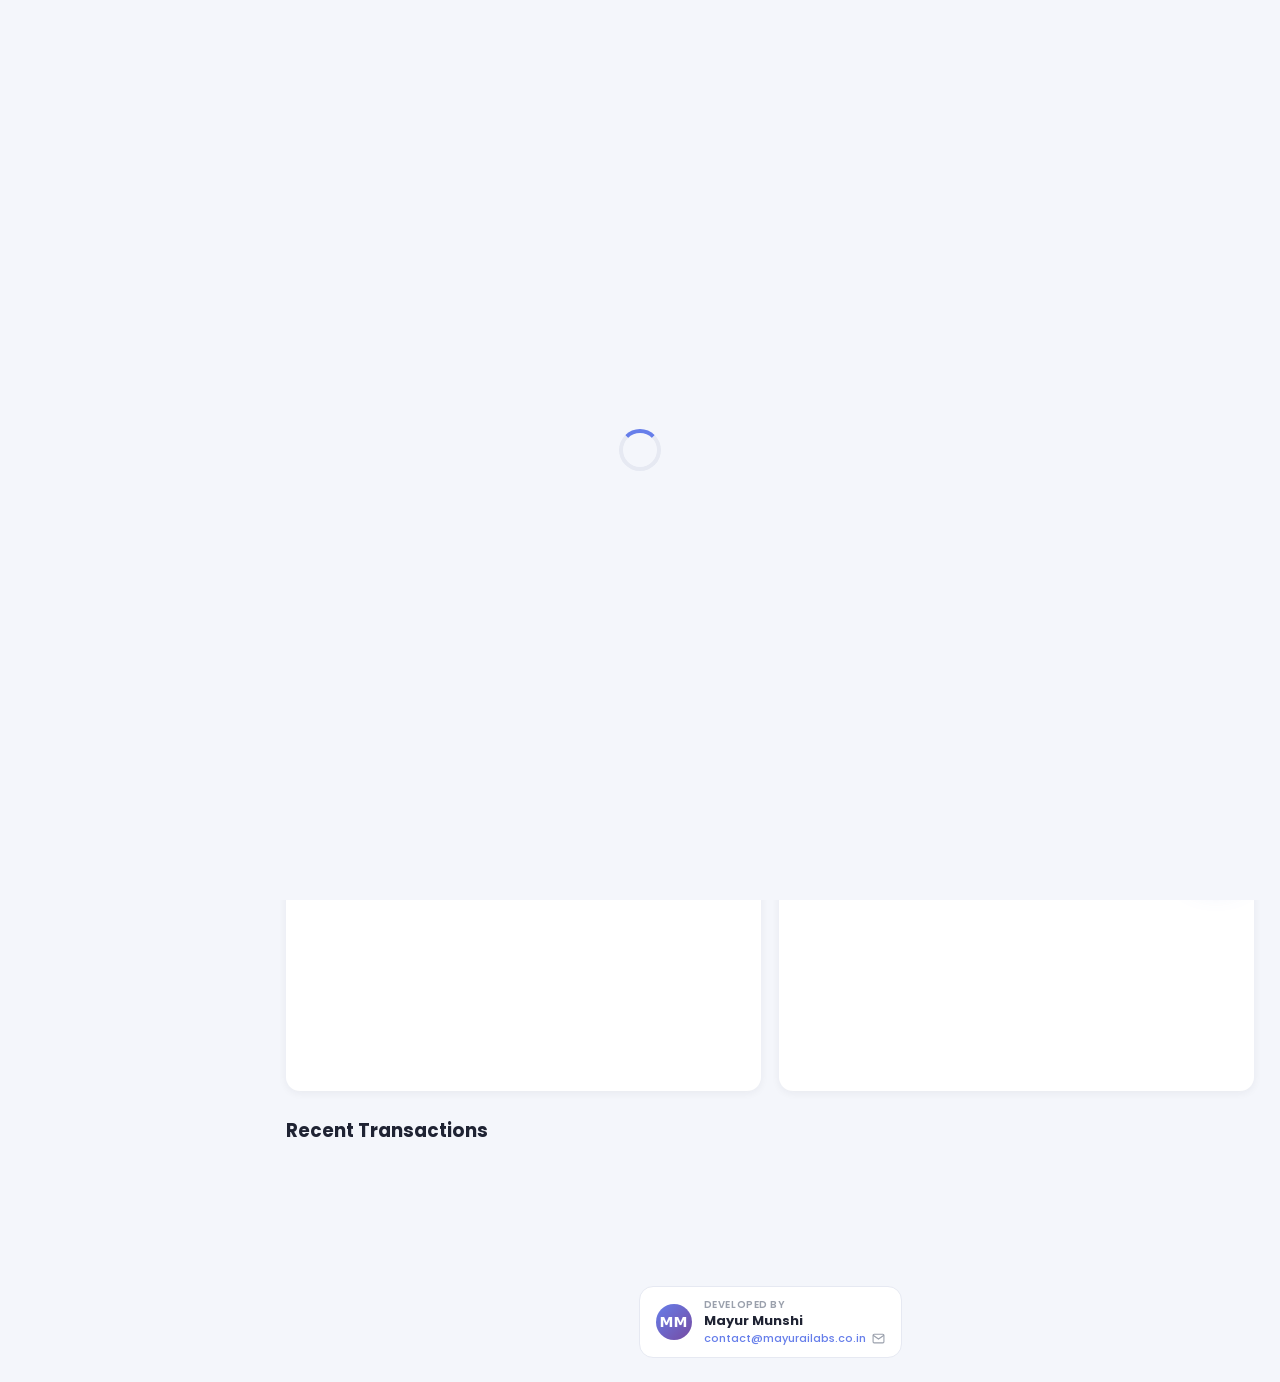
==== commit 38a3792f: "Add developer footer card to sign-in and dashboard pages Matches the "Developed by Mayur Munshi" car" ====
--- a/dashboard.html
+++ b/dashboard.html
@@ -209,6 +209,20 @@
       </section>
 
     </div>
+
+    <footer class="site-footer">
+      <a class="dev-card" href="mailto:contact@mayurailabs.co.in" title="Send email to Mayur Munshi">
+        <div class="dev-avatar">MM</div>
+        <div class="dev-info">
+          <div class="dev-by">Developed by</div>
+          <div class="dev-name">Mayur Munshi</div>
+          <div style="display:flex;align-items:center;gap:6px;">
+            <div class="dev-email">contact@mayurailabs.co.in</div>
+            <svg width="13" height="13" viewBox="0 0 24 24" fill="none" stroke="currentColor" stroke-width="2" style="color:var(--text-muted);flex-shrink:0;"><path d="M4 4h16c1.1 0 2 .9 2 2v12c0 1.1-.9 2-2 2H4c-1.1 0-2-.9-2-2V6c0-1.1.9-2 2-2z"/><polyline points="22,6 12,13 2,6"/></svg>
+          </div>
+        </div>
+      </a>
+    </footer>
   </div>
 </div>
 
--- a/css/styles.css
+++ b/css/styles.css
@@ -60,6 +60,26 @@
   --shadow-lg: 0 16px 40px rgba(0, 0, 0, 0.45);
 }
 
+/* DEVELOPER FOOTER CARD */
+.site-footer { text-align: center; padding: 24px 20px; }
+.dev-card {
+  display: inline-flex; align-items: center; gap: 12px;
+  background: var(--bg-surface); border: 1px solid var(--border-color);
+  border-radius: var(--radius-md); padding: 10px 16px;
+  text-decoration: none; transition: border-color 0.2s, box-shadow 0.2s;
+}
+.dev-card:hover { border-color: var(--color-primary); box-shadow: var(--shadow-sm); }
+.dev-avatar {
+  width: 36px; height: 36px; border-radius: 50%;
+  background: var(--gradient-primary);
+  display: flex; align-items: center; justify-content: center;
+  font-size: 14px; font-weight: 800; color: white; flex-shrink: 0;
+}
+.dev-info { text-align: left; }
+.dev-by { font-size: 10px; color: var(--text-muted); font-weight: 600; text-transform: uppercase; letter-spacing: 0.6px; }
+.dev-name { font-size: 13px; font-weight: 700; color: var(--text-primary); line-height: 1.3; }
+.dev-email { font-size: 11px; color: var(--color-primary); font-weight: 500; }
+
 * {
   margin: 0;
   padding: 0;
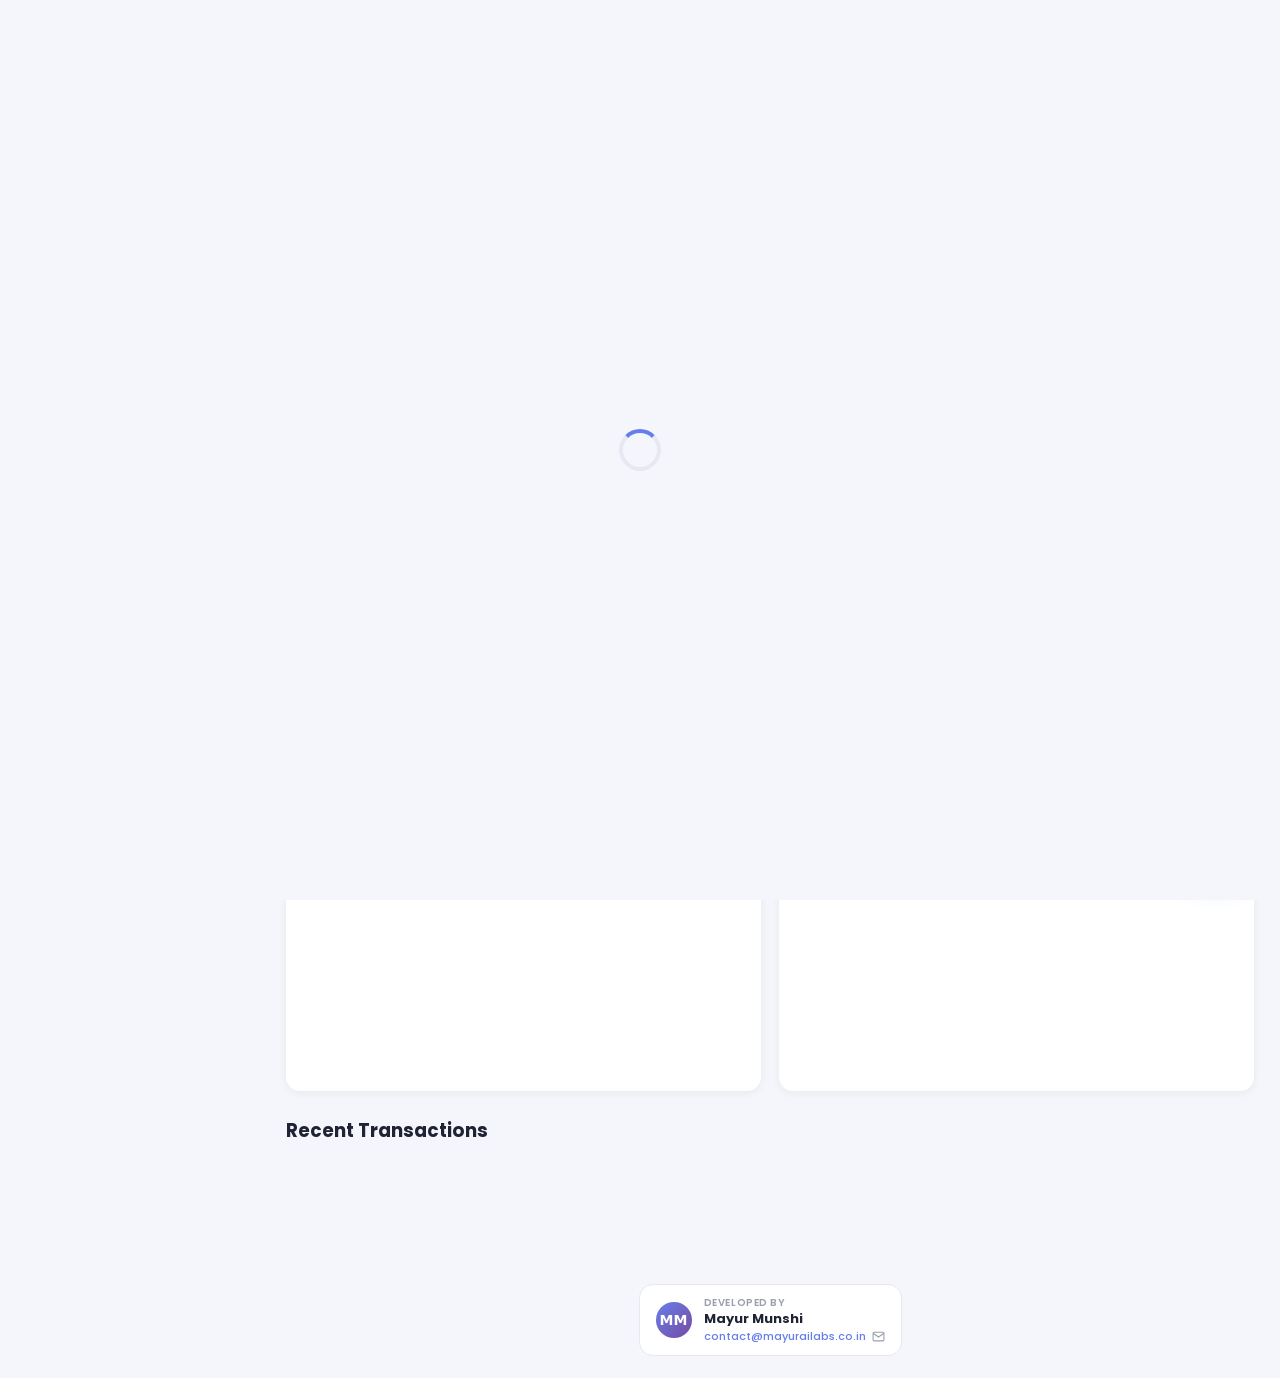
==== commit 75ca45fa: "Move Mayur AI Labs home logo to top-left full lockup Replace the small bottom-left badge with the ic" ====
--- a/dashboard.html
+++ b/dashboard.html
@@ -23,6 +23,21 @@
 
 <div id="toast-container"></div>
 <div class="sidebar-overlay" id="sidebar-overlay"></div>
+
+<a class="mal-logo" href="https://mayurailabs.co.in/" aria-label="Mayur AI Labs — Home">
+  <svg class="mal-logo-mark" viewBox="0 0 32 32" fill="none" xmlns="http://www.w3.org/2000/svg" aria-hidden="true">
+    <circle cx="16" cy="16" r="14" stroke="rgba(15,216,126,0.2)" stroke-width="1.5" fill="none"/>
+    <path d="M 5.5 11.7 A 14 14 0 0 1 26.5 11.7" stroke="#0FD87E" stroke-width="2" stroke-linecap="round" fill="none"/>
+    <polyline points="5.6,26 5.6,8.5 16,17 26.4,8.5 26.4,26" stroke="#0FD87E" stroke-width="2.2" stroke-linejoin="round" stroke-linecap="round" fill="none"/>
+    <circle cx="5.6" cy="8.5" r="2.5" fill="#0FD87E"/>
+    <circle cx="16" cy="17" r="2.5" fill="#0FD87E"/>
+    <circle cx="26.4" cy="8.5" r="2.5" fill="#0FD87E"/>
+  </svg>
+  <span class="mal-logo-text">
+    <span class="mal-logo-name">Mayur<span class="mal-logo-accent">AI</span>Labs</span>
+    <span class="mal-logo-tagline">AI for Curious Minds</span>
+  </span>
+</a>
 
 <div class="app-shell">
 
--- a/css/styles.css
+++ b/css/styles.css
@@ -60,8 +60,8 @@
   --shadow-lg: 0 16px 40px rgba(0, 0, 0, 0.45);
 }
 
-/* DEVELOPER FOOTER CARD */
-.site-footer { text-align: center; padding: 24px 20px; }
+/* DEVELOPER FOOTER CARD (bottom-pinned) */
+.site-footer { margin-top: auto; text-align: center; padding: 22px 20px; }
 .dev-card {
   display: inline-flex; align-items: center; gap: 12px;
   background: var(--bg-surface); border: 1px solid var(--border-color);
@@ -508,3 +508,35 @@
   .form-row { grid-template-columns: 1fr; }
   .modal { max-width: 94vw; }
 }
+
+/* MAYUR AI LABS HOME LOGO — matches Daily Savings Calculator's header lockup exactly */
+.mal-logo {
+  position: fixed;
+  top: 24px;
+  left: 24px;
+  z-index: 100;
+  display: inline-flex;
+  align-items: center;
+  gap: 10px;
+  text-decoration: none;
+}
+.mal-logo-mark { width: 38px; height: 38px; border-radius: 50%; display: block; }
+.mal-logo-text { display: flex; flex-direction: column; gap: 2px; }
+.mal-logo-name {
+  font-family: 'Inter', system-ui, -apple-system, sans-serif;
+  font-size: 18px;
+  letter-spacing: -0.02em;
+  color: var(--text-primary);
+  font-weight: 700;
+}
+.mal-logo-accent { color: #34D399; }
+.mal-logo-tagline {
+  display: block;
+  font-family: 'Inter', system-ui, -apple-system, sans-serif;
+  font-size: 9px;
+  letter-spacing: -0.03em;
+  text-transform: uppercase;
+  color: #34D399;
+  opacity: 0.85;
+  font-weight: 500;
+}
--- a/css/dashboard.css
+++ b/css/dashboard.css
@@ -138,6 +138,7 @@
   margin-left: var(--sidebar-width);
   flex: 1;
   min-width: 0;
+  min-height: 100vh;
   display: flex;
   flex-direction: column;
 }
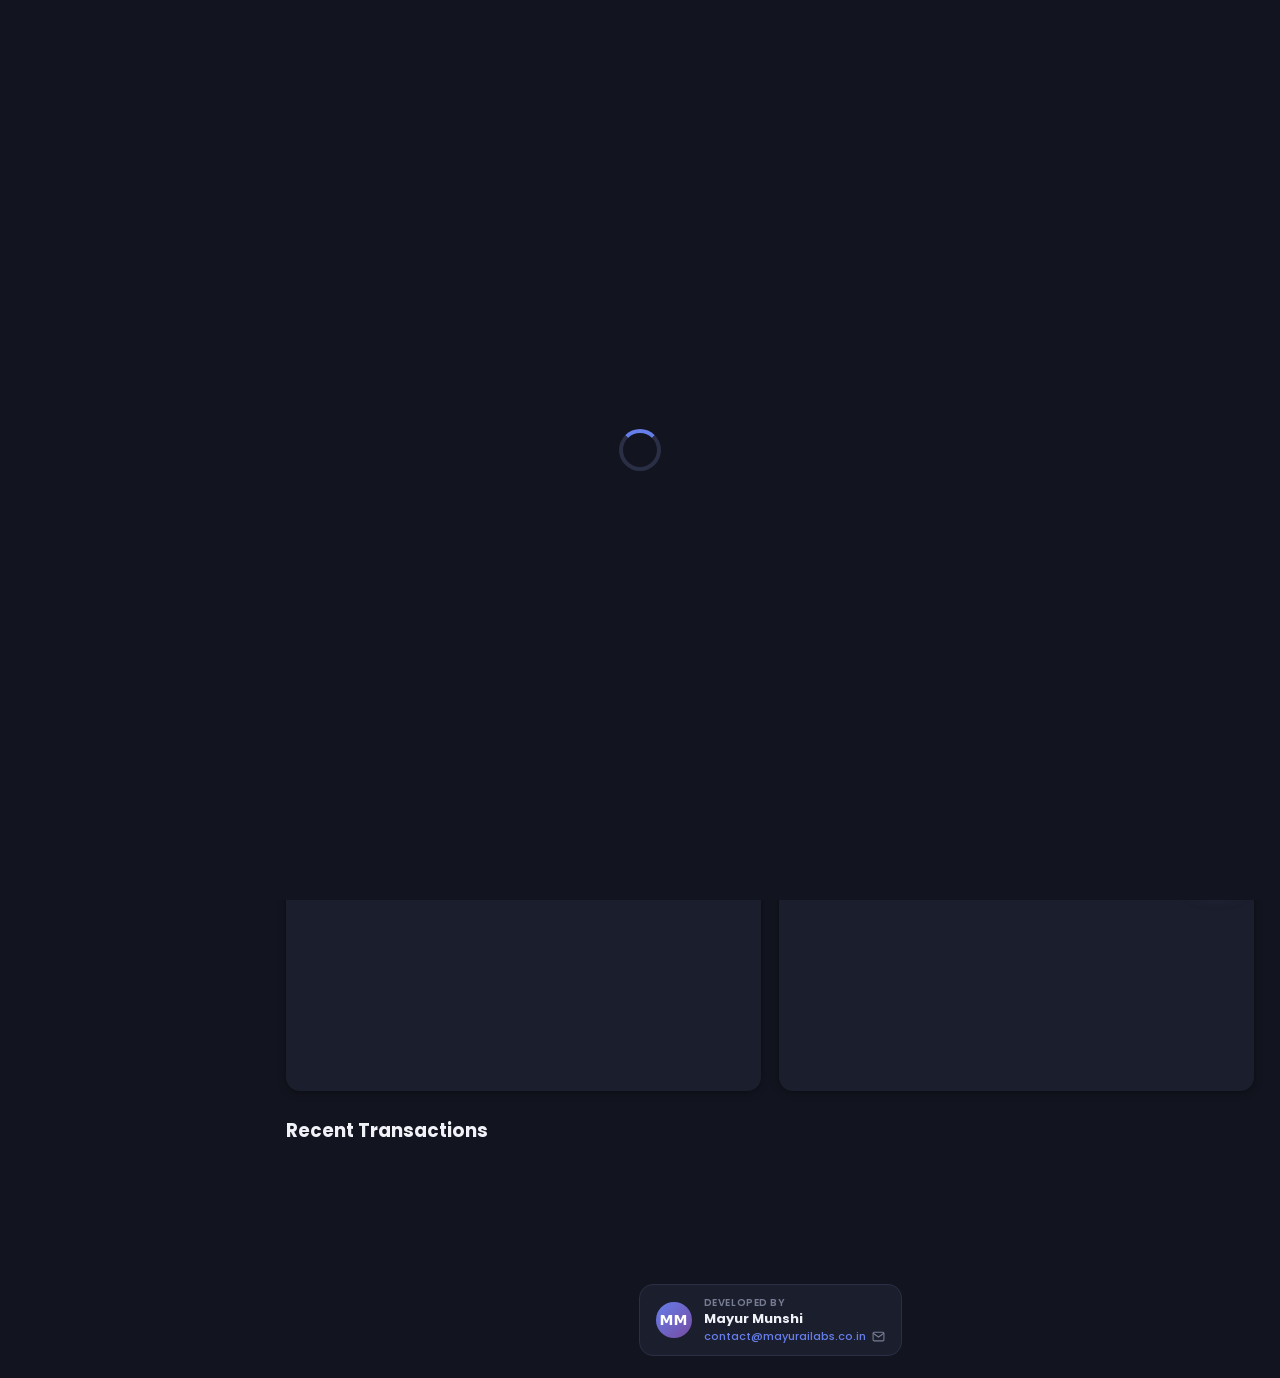
==== commit 68a8e3f4: "Default the Expense Manager theme to dark Flips the fallback theme from light to dark in the initial" ====
--- a/dashboard.html
+++ b/dashboard.html
@@ -14,7 +14,7 @@
 
 <link rel="icon" href="data:image/svg+xml,<svg xmlns=%22http://www.w3.org/2000/svg%22 viewBox=%220 0 100 100%22><text y=%22.9em%22 font-size=%2290%22>💰</text></svg>" />
 </head>
-<body data-theme="light">
+<body data-theme="dark">
 
 <!-- Full page loader shown until auth state + initial data resolve -->
 <div id="page-loader">
@@ -24,29 +24,24 @@
 <div id="toast-container"></div>
 <div class="sidebar-overlay" id="sidebar-overlay"></div>
 
-<a class="mal-logo" href="https://mayurailabs.co.in/" aria-label="Mayur AI Labs — Home">
-  <svg class="mal-logo-mark" viewBox="0 0 32 32" fill="none" xmlns="http://www.w3.org/2000/svg" aria-hidden="true">
-    <circle cx="16" cy="16" r="14" stroke="rgba(15,216,126,0.2)" stroke-width="1.5" fill="none"/>
-    <path d="M 5.5 11.7 A 14 14 0 0 1 26.5 11.7" stroke="#0FD87E" stroke-width="2" stroke-linecap="round" fill="none"/>
-    <polyline points="5.6,26 5.6,8.5 16,17 26.4,8.5 26.4,26" stroke="#0FD87E" stroke-width="2.2" stroke-linejoin="round" stroke-linecap="round" fill="none"/>
-    <circle cx="5.6" cy="8.5" r="2.5" fill="#0FD87E"/>
-    <circle cx="16" cy="17" r="2.5" fill="#0FD87E"/>
-    <circle cx="26.4" cy="8.5" r="2.5" fill="#0FD87E"/>
-  </svg>
-  <span class="mal-logo-text">
-    <span class="mal-logo-name">Mayur<span class="mal-logo-accent">AI</span>Labs</span>
-    <span class="mal-logo-tagline">AI for Curious Minds</span>
-  </span>
-</a>
-
 <div class="app-shell">
 
   <!-- ================= SIDEBAR ================= -->
   <aside class="sidebar" id="sidebar">
-    <div class="sidebar-brand">
-      <div class="logo-icon"><i class="fa-solid fa-wallet"></i></div>
-      <span>ExpenseTracker</span>
-    </div>
+    <a class="mal-logo sidebar-mal-logo" href="https://mayurailabs.co.in/" aria-label="Mayur AI Labs — Home">
+      <svg class="mal-logo-mark" viewBox="0 0 32 32" fill="none" xmlns="http://www.w3.org/2000/svg" aria-hidden="true">
+        <circle cx="16" cy="16" r="14" stroke="rgba(15,216,126,0.2)" stroke-width="1.5" fill="none"/>
+        <path d="M 5.5 11.7 A 14 14 0 0 1 26.5 11.7" stroke="#0FD87E" stroke-width="2" stroke-linecap="round" fill="none"/>
+        <polyline points="5.6,26 5.6,8.5 16,17 26.4,8.5 26.4,26" stroke="#0FD87E" stroke-width="2.2" stroke-linejoin="round" stroke-linecap="round" fill="none"/>
+        <circle cx="5.6" cy="8.5" r="2.5" fill="#0FD87E"/>
+        <circle cx="16" cy="17" r="2.5" fill="#0FD87E"/>
+        <circle cx="26.4" cy="8.5" r="2.5" fill="#0FD87E"/>
+      </svg>
+      <span class="mal-logo-text">
+        <span class="mal-logo-name">Mayur<span class="mal-logo-accent">AI</span>Labs</span>
+        <span class="mal-logo-tagline">AI for Curious Minds</span>
+      </span>
+    </a>
 
     <ul class="nav-list">
       <li class="nav-item active" data-section="dashboard"><i class="fa-solid fa-gauge-high"></i>Dashboard</li>
@@ -79,6 +74,10 @@
         <h2 id="page-title">Dashboard</h2>
       </div>
       <div class="topbar-actions">
+        <div class="topbar-brand">
+          <div class="logo-icon-sm"><i class="fa-solid fa-wallet"></i></div>
+          <span>ExpenseTracker</span>
+        </div>
         <button class="theme-toggle" id="theme-toggle" title="Toggle dark mode">
           <div class="knob"><i class="fa-solid fa-moon"></i></div>
         </button>
--- a/css/dashboard.css
+++ b/css/dashboard.css
@@ -46,6 +46,37 @@
 .sidebar-brand span {
   font-weight: 700;
   font-size: 1.05rem;
+}
+
+/* Mayur AI Labs logo lockup, in-flow at the top of the sidebar
+   (overrides .mal-logo's fixed positioning used on other pages). */
+.sidebar-mal-logo {
+  position: static;
+  padding: 6px 10px 26px;
+  z-index: auto;
+}
+
+/* Small "ExpenseTracker" brand mark, moved into the topbar */
+.topbar-brand {
+  display: flex;
+  align-items: center;
+  gap: 8px;
+}
+.topbar-brand .logo-icon-sm {
+  width: 28px;
+  height: 28px;
+  border-radius: 8px;
+  background: var(--gradient-primary);
+  display: flex;
+  align-items: center;
+  justify-content: center;
+  color: #fff;
+  font-size: 0.8rem;
+  box-shadow: 0 6px 14px rgba(102, 126, 234, 0.35);
+}
+.topbar-brand span {
+  font-weight: 700;
+  font-size: 0.9rem;
 }
 
 .nav-list {
